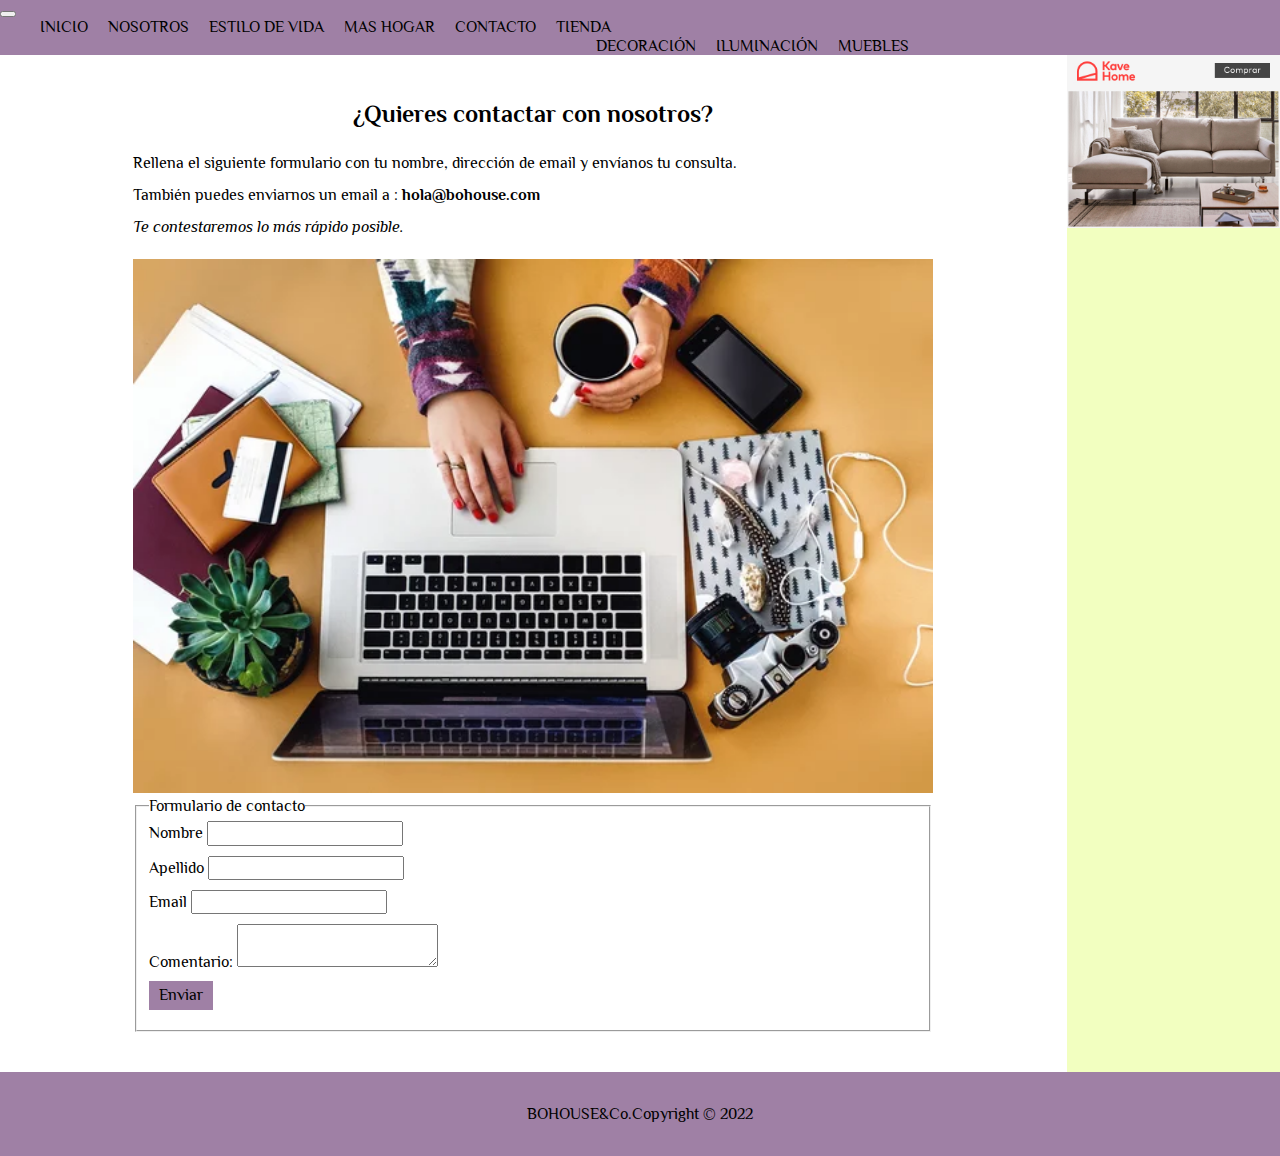
==== pages/contacto.html @ 402c7876 "First Commit" ====
<!DOCTYPE html>
<html lang="en">
    <head>
        <meta charset="UTF-8" />
        <meta http-equiv="X-UA-Compatible" content="IE=edge" />
        <meta name="viewport" content="width=device-width, initial-scale=1.0" />
        <title>Contacto</title>
        <link
            rel="shortcut icon"
            href="../assets/imagenes/favicon-16x16.png"
            type="image/x-icon"
        />
        <link rel="stylesheet" href="../css/normalize.css" />
        <link
            href="https://cdn.jsdelivr.net/npm/bootstrap@5.2.2/dist/css/bootstrap.min.css"
            rel="stylesheet"
            integrity="sha384-Zenh87qX5JnK2Jl0vWa8Ck2rdkQ2Bzep5IDxbcnCeuOxjzrPF/et3URy9Bv1WTRi"
            crossorigin="anonymous"
        />
        <link rel="stylesheet" href="../css/estilo.css" />
        <link rel="preconnect" href="https://fonts.googleapis.com" />
        <link rel="preconnect" href="https://fonts.gstatic.com" crossorigin />
        <link
            href="https://fonts.googleapis.com/css2?family=Philosopher&display=swap"
            rel="stylesheet"
        />
    </head>

    <body>
        <header>
            <nav class="navbar navbar-expand-lg">
                <div class="container-fluid">
                    <button
                        class="navbar-toggler"
                        type="button"
                        data-bs-toggle="collapse"
                        data-bs-target="#navbarNavDropdown"
                        aria-controls="navbarNavDropdown"
                        aria-expanded="false"
                        aria-label="Toggle navigation"
                    >
                        <span class="navbar-toggler-icon"></span>
                    </button>
                    <div
                        class="collapse navbar-collapse"
                        id="navbarNavDropdown"
                    >
                        <ul class="navbar-nav">
                            <li class="nav-item">
                                <a
                                    class="nav-link active"
                                    aria-current="page"
                                    href="../index.html"
                                    >INICIO</a
                                >
                            </li>
                            <li class="nav-item">
                                <a
                                    class="nav-link"
                                    aria-current="page"
                                    href="nosotros.html"
                                    >NOSOTROS</a
                                >
                            </li>
                            <li class="nav-item">
                                <a
                                    class="nav-link"
                                    href="estilodevida.html"
                                    >ESTILO DE VIDA</a
                                >
                            </li>

                            <li class="nav-item">
                                <a class="nav-link" href="mashogar.html"
                                    >MAS HOGAR</a
                                >
                            </li>
                            <li class="nav-item">
                                <a class="nav-link" href="contacto.html"
                                    >CONTACTO</a
                                >
                            </li>
                            <li class="nav-item dropdown">
                                <a
                                    class="nav-link dropdown-toggle"
                                    href="tienda.html"
                                    role="button"
                                    data-bs-toggle="dropdown"
                                    aria-expanded="false"
                                >
                                    TIENDA
                                </a>
                                <ul class="dropdown-menu">
                                    <li>
                                        <a
                                            class="dropdown-item"
                                            href="tienda.html"
                                            >Decoración</a
                                        >
                                    </li>
                                    <li>
                                        <a
                                            class="dropdown-item"
                                            href="tienda.html"
                                            >Iluminación</a
                                        >
                                    </li>
                                    <li>
                                        <a
                                            class="dropdown-item"
                                            href="tienda.html"
                                            >Muebles</a
                                        >
                                    </li>
                                </ul>
                            </li>
                        </ul>
                    </div>
                </div>
            </nav>
        </header>
        <main>
            <div>
                <h2 class="contacto">¿Quieres contactar con nosotros?</h2>
                <p>
                    Rellena el siguiente formulario con tu nombre, dirección de
                    email y envíanos tu consulta.<br />
                    También puedes enviarnos un email a :
                    <b>hola@bohouse.com</b> <br />

                    <em>Te contestaremos lo más rápido posible.</em>
                </p>
            </div>
            <div>
                <img
                    src="../assets/imagenes/contacto.jpg"
                    width="100%"
                    alt="computadora"
                    title="contactame"
                />
            </div>

            <form action="">
                <fieldset class="vector">
                    <legend>Formulario de contacto</legend>
                    <div>
                        <label for="Nombre">Nombre</label>
                        <input type="text" />
                    </div>
                    <div>
                        <label for="Apellido">Apellido</label>
                        <input type="text" />
                    </div>
                    <div>
                        <label for="Email">Email</label>
                        <input type="Email" />
                    </div>
                    <div>
                        <label for="msg">Comentario:</label>
                        <textarea id="msg" name="user_message"></textarea>
                    </div>
                    <div>
                        <button type="submit">Enviar</button>
                    </div>
                </fieldset>
            </form>

              
        </main>
        <aside>
            <img src="../assets/imagenes/publicidad.jpg" alt="publicidad" />
        </aside>
        <footer>
            <p>BOHOUSE&Co.Copyright © 2022</p>
        </footer>
        <script src="https://cdn.jsdelivr.net/npm/bootstrap@5.2.2/dist/js/bootstrap.bundle.min.js" integrity="sha384-OERcA2EqjJCMA+/3y+gxIOqMEjwtxJY7qPCqsdltbNJuaOe923+mo//f6V8Qbsw3" crossorigin="anonymous"></script>
    </body>

    
</html>
---- css/estilo.css ----
* {
    font-family: "Philosopher", sans-serif;
}

header {
    background-color: #9f80a5;
    position: fixed;
    width: 100%;
    top: 0px;
    z-index: 30;
}


header ul {
    display: flex;
    margin: 0;
}

header ul li {
    list-style: none;
    margin-right: 20px;

}

header ul li:hover {
    background-color: whitesmoke;
}

header ul li a {
    text-decoration: none;
    color: rgb(24, 20, 20);
    text-transform: uppercase;
}

main {
    max-width: 800px;
    margin: 0 auto;
    position: relative;
    min-height: 100vh;
    margin-top: 80px;
    width: 100%;
}

footer {
    background-color: #9f80a5;
    text-align: center;
    padding: 10px 0px;
}

h1 {
    
    text-align: center;
    font-size: 50px;
}

p {
    line-height: 2;
}

.separator {
    height: 20px;
    background-image: url("../assets/imagenes/flecha.jpg");
    background-size: contain;
    background-repeat: repeat-x;
}

.centrada {
    margin: 0 auto;
    display: block;
    max-width: 500px;
    width: 100%;
}

.redes-sociales p {
    display: inline;
}

.redes-sociales a {
    border: 1px solid violet;
    margin: 0px 5px;
    padding: 5px;
    display: inline-flex;
    border-radius: 6px;
    text-decoration: none;
    align-items: center;
}

.redes-sociales a img {
    margin-right: 5px;
}

.texto-imagen li {
    display: flex;
    gap: 20px;
    margin-bottom: 40px;
    flex-wrap: wrap;
}

h2.contacto {
    text-align: center;
   
}

.hero {
    display: flex;
    justify-content: center;
}

form {
    margin-bottom: 40px;
}

form fieldset div {
    margin-bottom: 10px;
}

form button {
    border: none;
    padding: 5px 10px;
    background-color: #9f80a5;
    cursor: pointer;
}


body {
    display: grid;
    grid-template-areas: 
    "header     header"
    "main       main"
    "aside      aside"
    "footer     footer";

        grid-template-columns: 5fr 1fr;
}
header{
    grid-area: header;
}
main{
    grid-area: main;
    padding: 0 20px;
}

aside{
    grid-area: aside;
    margin-top: 50px;
    background-color: rgb(242, 255, 192);
}

aside img{
    width: 100%;
}
footer{
    grid-area: footer;
}

    

@media screen and (min-width: 768px) {

    body {
        grid-template-areas: 
        "header     header"
        "main       aside"
        "footer     footer";
    }
    .texto-imagen li {

        flex-wrap: nowrap;
    }

}
.seccion ul{

    display: flex;
    width: 100%;
    height: 400px;
    background-image: url("../assets/imagenes/tienda1.jpg");   
    background-size:100%;
    justify-content: center;
  
     
}

.seccion1 {
    display: flex;
    align-items: center;

}



.nav-item a{
    justify-items:flex-end;
    text-align: end;
    text-decoration-color: black;
    font-size:medium;
    color: black;
    
}
.cartas {
    display: flex;
    font-size: medium;
    justify-content: space-around;
    
    }
.card {
    
    display: flex;
    flex-wrap:wrap;
    border: solid 5px;
    border-color: rgb(118, 113, 113);
    border-style:double;
    max-width: 200px    
    
 }

#decoracion {
    width: 100%;
    padding: 30px;
    text-align: center;
}

#iluminacion { 
    width: 100%;
    padding: 30px;
    text-align: center;

}
#muebles {
    width: 100%;
    padding: 30px;
    text-align: center;

}
#carouselExampleDark {
    padding-bottom: 20px;
}

.carousel-item {
    width: 780px;
    height: 580px;
}
.negrita {
font-weight:bolder;
}

.margin {
    margin: 20px;
}
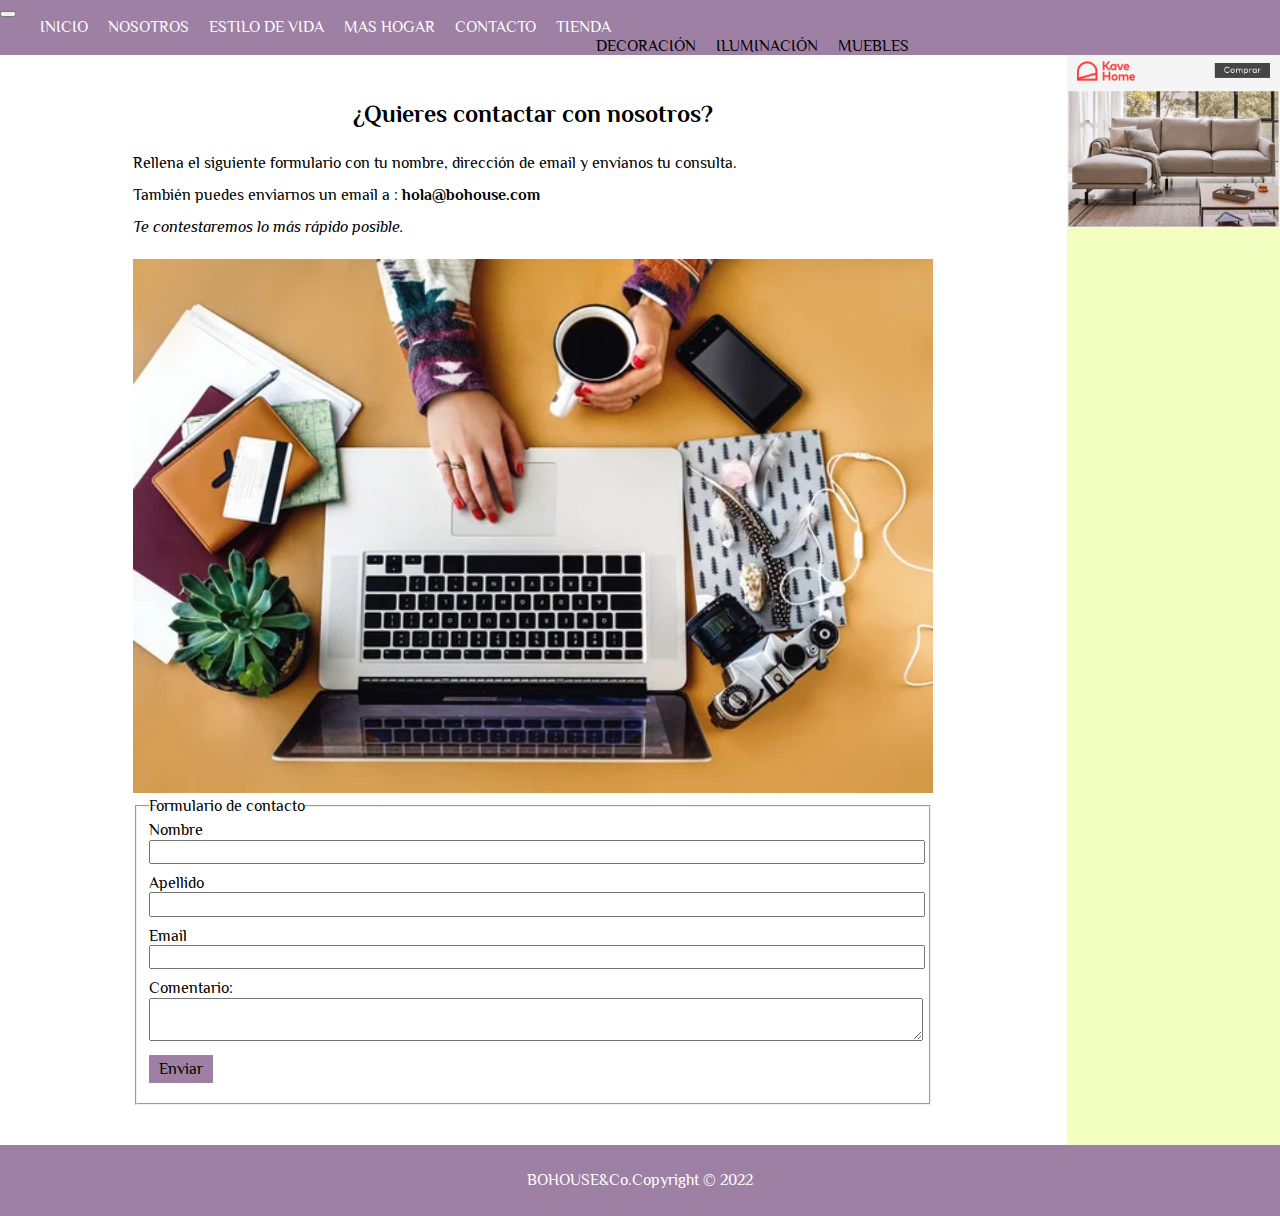
==== commit 833bcb82: "Actualización de la web" ====
--- a/pages/contacto.html
+++ b/pages/contacto.html
@@ -48,7 +48,7 @@
                         <ul class="navbar-nav">
                             <li class="nav-item">
                                 <a
-                                    class="nav-link active"
+                                    class="nav-link"
                                     aria-current="page"
                                     href="../index.html"
                                     >INICIO</a
@@ -76,7 +76,7 @@
                                 >
                             </li>
                             <li class="nav-item">
-                                <a class="nav-link" href="contacto.html"
+                                <a class="nav-link active " href="contacto.html"
                                     >CONTACTO</a
                                 >
                             </li>
--- a/css/estilo.css
+++ b/css/estilo.css
@@ -1,249 +1,175 @@
 * {
-    font-family: "Philosopher", sans-serif;
-}
+  font-family: "Philosopher", sans-serif; }
 
-header {
+body {
+  display: grid;
+  grid-template-areas: "header     header" "main       main" "aside      aside" "footer     footer";
+  grid-template-columns: 5fr 1fr; }
+  body header {
     background-color: #9f80a5;
     position: fixed;
     width: 100%;
     top: 0px;
     z-index: 30;
-}
-
-
-header ul {
-    display: flex;
-    margin: 0;
-}
-
-header ul li {
-    list-style: none;
-    margin-right: 20px;
-
-}
-
-header ul li:hover {
-    background-color: whitesmoke;
-}
-
-header ul li a {
-    text-decoration: none;
-    color: rgb(24, 20, 20);
-    text-transform: uppercase;
-}
-
-main {
+    grid-area: header; }
+    body header ul {
+      display: flex;
+      margin: 0; }
+      body header ul li {
+        list-style: none;
+        margin-right: 20px; }
+        body header ul li:hover {
+          background-color: whitesmoke; }
+        body header ul li a {
+          text-decoration: none;
+          color: #181414;
+          text-transform: uppercase; }
+    body header .nav-item a {
+      justify-items: flex-end;
+      text-align: end;
+      text-decoration-color: black;
+      font-size: medium;
+      color: #fefefe; }
+      body header .nav-item a.dropdown-item {
+        color: black; }
+  body main {
     max-width: 800px;
     margin: 0 auto;
     position: relative;
     min-height: 100vh;
     margin-top: 80px;
     width: 100%;
-}
-
-footer {
+    grid-area: main;
+    padding: 0 20px; }
+    body main h1 {
+      text-align: center;
+      font-size: 50px; }
+    body main p {
+      line-height: 2; }
+    body main .separator {
+      height: 20px;
+      background-image: url("../../assets/imagenes/flecha.jpg");
+      background-size: contain;
+      background-repeat: repeat-x; }
+    body main .centrada {
+      margin: 0 auto 30px;
+      display: block;
+      width: 100%; }
+    body main .redes-sociales p {
+      display: inline; }
+    body main .redes-sociales a {
+      border: 1px solid violet;
+      margin: 0px 5px;
+      padding: 5px;
+      display: inline-flex;
+      border-radius: 6px;
+      text-decoration: none;
+      align-items: center; }
+      body main .redes-sociales a img {
+        margin-right: 5px; }
+    body main .texto-imagen li {
+      display: flex;
+      gap: 20px;
+      margin-bottom: 40px;
+      flex-wrap: wrap; }
+      @media screen and (max-width: 450px) {
+        body main .texto-imagen li img {
+          width: 100%; } }
+    body main h2.contacto {
+      text-align: center; }
+    body main .hero {
+      display: flex;
+      justify-content: center; }
+    body main form {
+      margin-bottom: 40px; }
+      body main form fieldset div {
+        margin-bottom: 10px; }
+        body main form fieldset div input {
+          width: 100%; }
+        body main form fieldset div textarea {
+          width: 100%; }
+      body main form button {
+        border: none;
+        padding: 5px 10px;
+        background-color: #9f80a5;
+        cursor: pointer; }
+    body main .seccion1 {
+      display: flex;
+      flex-direction: column;
+      align-items: center; }
+    body main .seccion ul {
+      display: flex;
+      width: 100%;
+      height: 400px;
+      background-image: url("../../assets/imagenes/tienda1.jpg");
+      background-size: 100%;
+      justify-content: center; }
+    body main .cartas {
+      display: flex;
+      flex-wrap: wrap;
+      font-size: medium;
+      justify-content: space-around; }
+    body main .card {
+      display: flex;
+      flex-wrap: wrap;
+      border-color: #76717130;
+      box-shadow: -1px 2px 3px #c8c3c3;
+      max-width: 200px; }
+      body main .card .btn-primary {
+        background-color: #9f80a5;
+        border: none; }
+    body main #decoracion {
+      width: 100%;
+      padding: 30px;
+      text-align: center; }
+    body main #iluminacion {
+      width: 100%;
+      padding: 30px;
+      text-align: center; }
+    body main #muebles {
+      width: 100%;
+      padding: 30px;
+      text-align: center; }
+    body main #carouselExampleDark {
+      padding-bottom: 20px; }
+    body main .carousel-item {
+      width: 780px;
+      height: 580px; }
+      body main .carousel-item p {
+        text-align: center; }
+    body main section {
+      margin-bottom: 40px; }
+      body main section p {
+        text-align: justify; }
+      body main section img {
+        margin-bottom: 20px; }
+    body main .nav-item a {
+      justify-items: flex-end;
+      text-align: end;
+      text-decoration-color: black;
+      font-size: medium; }
+      body main .nav-item a.dropdown-item {
+        color: black; }
+  body aside {
+    grid-area: aside;
+    margin-top: 50px;
+    background-color: #f2ffc0; }
+    body aside img {
+      width: 100%; }
+  body footer {
     background-color: #9f80a5;
     text-align: center;
     padding: 10px 0px;
-}
+    grid-area: footer;
+    color: #fefefe; }
+  @media screen and (min-width: 768px) {
+    body {
+      grid-template-areas: "header     header" "main       aside" "footer     footer"; } }
 
-h1 {
-    
-    text-align: center;
-    font-size: 50px;
-}
-
-p {
-    line-height: 2;
-}
-
-.separator {
-    height: 20px;
-    background-image: url("../assets/imagenes/flecha.jpg");
-    background-size: contain;
-    background-repeat: repeat-x;
-}
-
-.centrada {
-    margin: 0 auto;
-    display: block;
-    max-width: 500px;
-    width: 100%;
-}
-
-.redes-sociales p {
-    display: inline;
-}
-
-.redes-sociales a {
-    border: 1px solid violet;
-    margin: 0px 5px;
-    padding: 5px;
-    display: inline-flex;
-    border-radius: 6px;
-    text-decoration: none;
-    align-items: center;
-}
-
-.redes-sociales a img {
-    margin-right: 5px;
-}
-
-.texto-imagen li {
-    display: flex;
-    gap: 20px;
-    margin-bottom: 40px;
-    flex-wrap: wrap;
-}
-
-h2.contacto {
-    text-align: center;
-   
-}
-
-.hero {
-    display: flex;
-    justify-content: center;
-}
-
-form {
-    margin-bottom: 40px;
-}
-
-form fieldset div {
-    margin-bottom: 10px;
-}
-
-form button {
-    border: none;
-    padding: 5px 10px;
-    background-color: #9f80a5;
-    cursor: pointer;
-}
-
-
-body {
-    display: grid;
-    grid-template-areas: 
-    "header     header"
-    "main       main"
-    "aside      aside"
-    "footer     footer";
-
-        grid-template-columns: 5fr 1fr;
-}
-header{
-    grid-area: header;
-}
-main{
-    grid-area: main;
-    padding: 0 20px;
-}
-
-aside{
-    grid-area: aside;
-    margin-top: 50px;
-    background-color: rgb(242, 255, 192);
-}
-
-aside img{
-    width: 100%;
-}
-footer{
-    grid-area: footer;
-}
-
-    
-
-@media screen and (min-width: 768px) {
-
-    body {
-        grid-template-areas: 
-        "header     header"
-        "main       aside"
-        "footer     footer";
-    }
-    .texto-imagen li {
-
-        flex-wrap: nowrap;
-    }
-
-}
-.seccion ul{
-
-    display: flex;
-    width: 100%;
-    height: 400px;
-    background-image: url("../assets/imagenes/tienda1.jpg");   
-    background-size:100%;
-    justify-content: center;
-  
-     
-}
-
-.seccion1 {
-    display: flex;
-    align-items: center;
-
-}
-
-
-
-.nav-item a{
-    justify-items:flex-end;
-    text-align: end;
-    text-decoration-color: black;
-    font-size:medium;
-    color: black;
-    
-}
-.cartas {
-    display: flex;
-    font-size: medium;
-    justify-content: space-around;
-    
-    }
-.card {
-    
-    display: flex;
-    flex-wrap:wrap;
-    border: solid 5px;
-    border-color: rgb(118, 113, 113);
-    border-style:double;
-    max-width: 200px    
-    
- }
-
-#decoracion {
-    width: 100%;
-    padding: 30px;
-    text-align: center;
-}
-
-#iluminacion { 
-    width: 100%;
-    padding: 30px;
-    text-align: center;
-
-}
-#muebles {
-    width: 100%;
-    padding: 30px;
-    text-align: center;
-
-}
-#carouselExampleDark {
-    padding-bottom: 20px;
-}
-
-.carousel-item {
-    width: 780px;
-    height: 580px;
-}
-.negrita {
-font-weight:bolder;
-}
-
-.margin {
-    margin: 20px;
-}
+@media screen and (min-width: 992px) {
+  body {
+    grid-template-areas: "header     header" "main       aside" "footer     footer"; }
+  .texto-imagen li {
+    flex-wrap: nowrap; }
+  .seccion1 {
+    flex-direction: row; } }
